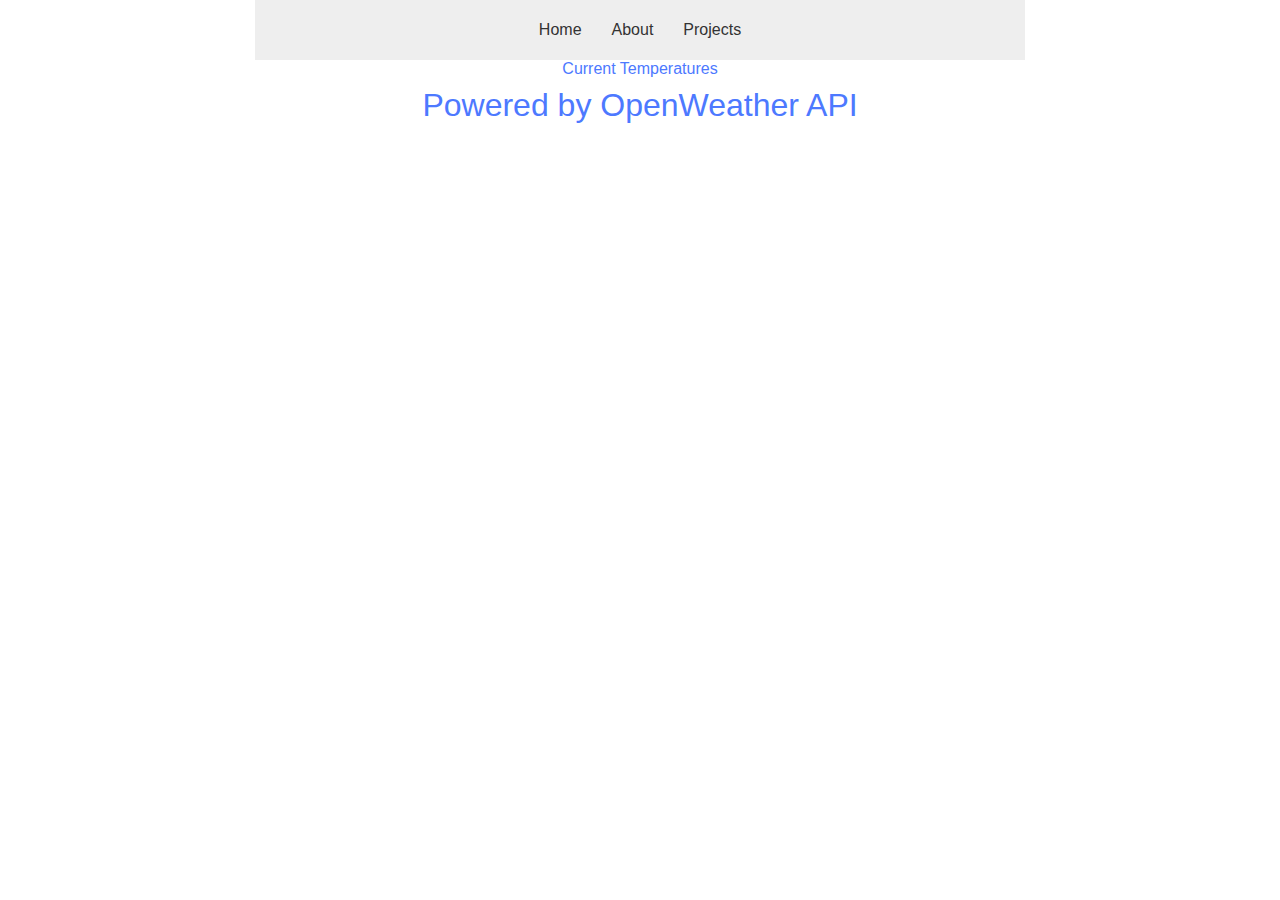
==== index.html @ 5a96224b "temp title" ====
<!DOCTYPE html>
<html>
<head>
  <meta charset="utf-8">
    <meta name="viewport" content="width=device-width, initial-scale=1, shrink-to-fit=no">

    <!-- Bootstrap CSS -->
    <link rel="stylesheet" href="https://stackpath.bootstrapcdn.com/bootstrap/4.5.2/css/bootstrap.min.css" integrity="sha384-JcKb8q3iqJ61gNV9KGb8thSsNjpSL0n8PARn9HuZOnIxN0hoP+VmmDGMN5t9UJ0Z" crossorigin="anonymous">

    <script src="https://code.jquery.com/jquery-3.2.1.slim.min.js" integrity="sha384-KJ3o2DKtIkvYIK3UENzmM7KCkRr/rE9/Qpg6aAZGJwFDMVNA/GpGFF93hXpG5KkN" crossorigin="anonymous"></script>
    <script src="https://cdnjs.cloudflare.com/ajax/libs/popper.js/1.12.9/umd/popper.min.js" integrity="sha384-ApNbgh9B+Y1QKtv3Rn7W3mgPxhU9K/ScQsAP7hUibX39j7fakFPskvXusvfa0b4Q" crossorigin="anonymous"></script>
    <script src="https://maxcdn.bootstrapcdn.com/bootstrap/4.0.0/js/bootstrap.min.js" integrity="sha384-JZR6Spejh4U02d8jOt6vLEHfe/JQGiRRSQQxSfFWpi1MquVdAyjUar5+76PVCmYl" crossorigin="anonymous"></script>
    <script src="https://code.jquery.com/jquery-3.6.0.min.js"></script>
    <script src="weather.js"></script>
    <script src="https://momentjs.com/downloads/moment-timezone-with-data.js"></script>

    <title>Adnan Asad</title>
  <style>
    body {
      font-family: Arial, sans-serif;
      color: #333333;
    }
    .container {
      max-width: 800px;
      margin: 0 auto;
    }
    h1, h2, h3 {
      color: #4d79ff;
      text-align: center;
    }
    .navbar {
      background-color: #eeeeee;
      display: flex;
      justify-content: center;
    }
    .navbar a {
      display: block;
      padding: 10px 15px;
      text-decoration: none;
      color: #333333;
    }
    .navbar a:hover {
      background-color: #dddddd;
    }
    .card {
        box-shadow: 0 4px 8px 0 rgba(0, 0, 0, 0.2);
        width: 300px;
        margin: 20px;
        display: inline-block;
        vertical-align: top;
}
.temp-title{
  font: caption;
}
@media (min-width: 992px) {
  .card {
    width: calc(33.33% - 45px);
}
}

    .card img {
      width: 100%;
    }
    .card h3 {
      margin: 0;
      padding: 10px;
      background-color: #eeeeee;
    }
    .card p {
      padding: 0 10px 10px 10px;
    }
    form label {
      display: block;
      margin-bottom: 5px;
    }
    form input, form textarea {
      width: 100%;
      box-sizing: border-box;
      border: 1px solid #cccccc;
      border-radius: 4px;
      padding: 6px;
      font-size: 14px;
    }
    form textarea {
      height: 120px;
    }
    .contact-form {
      display: flex;
      justify-content: center;
      align-items: center;
}
.col-lg-12 {
  width: 800px;
  height: 600px;
}

   


  </style>
</head>
<body>
  <div class="container">
    <div class="navbar">
      <a href="#home">Home</a>
      <a href="#about">About</a>
      <a href="#projects">Projects</a>
      
    </div>
    <div class="container">
  <h1 class="temp-title">Current Temperatures</h1>
  <h2 class="temp-subtitle">Powered by OpenWeather API</h2>
  <table id="temp-table"></table>
</div>
<div class="row justify-content-center mt-5" id="temp-display">
</div>
</div>
</body>
</html>
<!--
    <div class="container">
      <div class="row">
        <div class="col-md-6">
          <h2>New York City</h2>
          <p><strong>Temperature:</strong> <span id="new-york-temp"></span> °C</p>
          <p><strong>Description:</strong> <span id="new-york-desc"></span></p>
          <img src="" alt="" id="new-york-icon">
        </div>
        <div class="col-md-6">
          <h2>Los Angeles</h2>
          <p><strong>Temperature:</strong> <span id="los-angeles-temp"></span> °C</p>
          <p><strong>Description:</strong> <span id="los-angeles-desc"></span></p>
          <img src="" alt="" id="los-angeles-icon">
        </div>
      </div>
    </div>
  -->  

  <!-- Container 
<div class="container mt-5">  -->
  <!-- Video
  <div class="embed-responsive embed-responsive-16by9">
    <video class="embed-responsive-item" controls>
      <source src="/Users/adnanasad/Documents/GitHub/adnan-asad01.github.io/Files/Fiver Bio v.mp4" type="video/mp4">
      <source src="path/to/video.webm" type="video/webm">
      <source src="path/to/video.ogv" type="video/ogg">
      Your browser does not support the video tag.
    </video>
  </div>
</div>
 
<div style="position: relative; width: 100%; height: 0; padding-top: 56.2500%;
padding-bottom: 0; box-shadow: 0 2px 8px 0 rgba(63,69,81,0.16); margin-top: 1.6em; margin-bottom: 0.9em; overflow: hidden;
border-radius: 8px; will-change: transform;">
 <iframe loading="lazy" style="position: absolute; width: 100%; height: 100%; top: 0; left: 0; border: none; padding: 0;margin: 0;"
   src="https:&#x2F;&#x2F;www.canva.com&#x2F;design&#x2F;DAFYapd4i50&#x2F;watch?embed" allowfullscreen="allowfullscreen" allow="fullscreen">
 </iframe>
</div>
-->


<!--
<h2 id="projects">Interactive Dashboards</h2>
-->
<!--
<div class='tableauPlaceholder' id='viz1674696765488' style='position: relative'><noscript><a href='#'><img alt='DB ' src='https:&#47;&#47;public.tableau.com&#47;static&#47;images&#47;Re&#47;RegionalMarketingAnalysis_16746147441050&#47;DB&#47;1_rss.png' style='border: none' /></a></noscript><object class='tableauViz'  style='display:none;'><param name='host_url' value='https%3A%2F%2Fpublic.tableau.com%2F' /> <param name='embed_code_version' value='3' /> <param name='site_root' value='' /><param name='name' value='RegionalMarketingAnalysis_16746147441050&#47;DB' /><param name='tabs' value='no' /><param name='toolbar' value='yes' /><param name='static_image' value='https:&#47;&#47;public.tableau.com&#47;static&#47;images&#47;Re&#47;RegionalMarketingAnalysis_16746147441050&#47;DB&#47;1.png' /> <param name='animate_transition' value='yes' /><param name='display_static_image' value='yes' /><param name='display_spinner' value='yes' /><param name='display_overlay' value='yes' /><param name='display_count' value='yes' /><param name='language' value='en-US' /><param name='filter' value='publish=yes' /></object></div>                <script type='text/javascript'>                    var divElement = document.getElementById('viz1674696765488');                    var vizElement = divElement.getElementsByTagName('object')[0];                    if ( divElement.offsetWidth > 800 ) { vizElement.style.width='800px';vizElement.style.height='827px';} else if ( divElement.offsetWidth > 500 ) { vizElement.style.width='800px';vizElement.style.height='827px';} else { vizElement.style.width='100%';vizElement.style.height='2027px';}                     var scriptElement = document.createElement('script');                    scriptElement.src = 'https://public.tableau.com/javascripts/api/viz_v1.js';                    vizElement.parentNode.insertBefore(scriptElement, vizElement);                </script>

<div class='tableauPlaceholder' id='viz1674694957114' style='position: relative'><noscript><a href='#'><img alt='Lead DB ' src='https:&#47;&#47;public.tableau.com&#47;static&#47;images&#47;Le&#47;LeadAnalysis_16739178255110&#47;LeadDB&#47;1_rss.png' style='border: none' /></a></noscript><object class='tableauViz'  style='display:none;'><param name='host_url' value='https%3A%2F%2Fpublic.tableau.com%2F' /> <param name='embed_code_version' value='3' /> <param name='site_root' value='' /><param name='name' value='LeadAnalysis_16739178255110&#47;LeadDB' /><param name='tabs' value='no' /><param name='toolbar' value='yes' /><param name='static_image' value='https:&#47;&#47;public.tableau.com&#47;static&#47;images&#47;Le&#47;LeadAnalysis_16739178255110&#47;LeadDB&#47;1.png' /> <param name='animate_transition' value='yes' /><param name='display_static_image' value='yes' /><param name='display_spinner' value='yes' /><param name='display_overlay' value='yes' /><param name='display_count' value='yes' /><param name='language' value='en-US' /><param name='filter' value='publish=yes' /></object></div>                <script type='text/javascript'>                    var divElement = document.getElementById('viz1674694957114');                    var vizElement = divElement.getElementsByTagName('object')[0];                    if ( divElement.offsetWidth > 800 ) { vizElement.style.width='800px';vizElement.style.height='827px';} else if ( divElement.offsetWidth > 500 ) { vizElement.style.width='800px';vizElement.style.height='827px';} else { vizElement.style.width='100%';vizElement.style.height='2077px';}                     var scriptElement = document.createElement('script');                    scriptElement.src = 'https://public.tableau.com/javascripts/api/viz_v1.js';                    vizElement.parentNode.insertBefore(scriptElement, vizElement);                </script>
<div class='tableauPlaceholder' id='viz1674693639688' style='position: relative'><noscript><a href='#'><img alt='Customer Analysis Dashboard ' src='https:&#47;&#47;public.tableau.com&#47;static&#47;images&#47;Cu&#47;CustomerAnalysisDashboard_16731261639600&#47;CustomerAnalysisDashboard&#47;1_rss.png' style='border: none' /></a></noscript><object class='tableauViz'  style='display:none;'><param name='host_url' value='https%3A%2F%2Fpublic.tableau.com%2F' /> <param name='embed_code_version' value='3' /> <param name='site_root' value='' /><param name='name' value='CustomerAnalysisDashboard_16731261639600&#47;CustomerAnalysisDashboard' /><param name='tabs' value='no' /><param name='toolbar' value='yes' /><param name='static_image' value='https:&#47;&#47;public.tableau.com&#47;static&#47;images&#47;Cu&#47;CustomerAnalysisDashboard_16731261639600&#47;CustomerAnalysisDashboard&#47;1.png' /> <param name='animate_transition' value='yes' /><param name='display_static_image' value='yes' /><param name='display_spinner' value='yes' /><param name='display_overlay' value='yes' /><param name='display_count' value='yes' /><param name='language' value='en-US' /><param name='filter' value='publish=yes' /></object></div>                <script type='text/javascript'>                    var divElement = document.getElementById('viz1674693639688');                    var vizElement = divElement.getElementsByTagName('object')[0];                    if ( divElement.offsetWidth > 800 ) { vizElement.style.width='800px';vizElement.style.height='827px';} else if ( divElement.offsetWidth > 500 ) { vizElement.style.width='800px';vizElement.style.height='827px';} else { vizElement.style.width='100%';vizElement.style.height='1927px';}                     var scriptElement = document.createElement('script');                    scriptElement.src = 'https://public.tableau.com/javascripts/api/viz_v1.js';                    vizElement.parentNode.insertBefore(scriptElement, vizElement);                </script>
-->
<!--  if ( divElement.offsetWidth > 800 ) { vizElement.style.width='1600px';vizElement.style.height='927px';} 
else if ( divElement.offsetWidth > 500 ) { vizElement.style.width='1600px';vizElement.style.height='927px';} 
else { vizElement.style.width='100%';vizElement.style.height='2327px';}   
    <h2 id="projects">Projects</h2>
    <div class="card">
      <img src="images/Slider1.jpeg" alt="Project 1">
      <h3>Project 1: Title</h3>
      <p>Lorem ipsum dolor sit amet</p>
    </div>
    <div class="card">
        <img src="images/Slider2.jpeg" alt="Project 2">
        <h3>Project 2: Title</h3>
        <p>Lorem ipsum dolor sit amet</p>
    </div>
    <div class="card">
        <img src="images/Slider3.jpeg" alt="Project 3">
        <h3>Project 3: Title</h3>
        <p>Lorem ipsum dolor sit amet</p>
    </div>
    <div class="card">
        <img src="images/Slider4.jpeg" alt="Project 4">
        <h3>Project 4: Title</h3>
        <p>Lorem ipsum dolor sit amet</p>
    </div>
    <div class="card">
        <img src="images/Slider5.jpeg" alt="Project 5">
        <h3>Project 5: Title</h3>
        <p>Lorem ipsum dolor sit amet</p>
    </div>
    <div class="card">
      <img src="images/Slider5.jpeg" alt="Project 5">
      <h3>Project 66: Title</h3>
      <p>Lorem ipsum dolor sit amet</p>
  </div>
        


        <div id="carouselExampleIndicators" class="carousel slide" data-ride="carousel">
          <ol class="carousel-indicators">
              <li data-target="#carouselExampleIndicators" data-slide-to="0" class="active"></li>
              <li data-target="#carouselExampleIndicators" data-slide-to="1"></li>
              <li data-target="#carouselExampleIndicators" data-slide-to="2"></li>
          </ol>
          <div class="carousel-inner">
              <div class="carousel-item active">
                  <img class="d-block w-100" src="images/Slider1.jpeg" alt="First slide">
                  <div class="carousel-caption d-none d-md-block">
                      <h5>My Caption Title (1st Image)</h5>
                      <p>The whole caption will only show up if the screen is at least medium size.</p>
                  </div>
              </div>
              <div class="carousel-item">
                  <img class="d-block w-100" src="images/Slider2.jpeg" alt="Second slide">
              </div>
              <div class="carousel-item">
                  <img class="d-block w-100" src="images/Slider3.jpeg" alt="Third slide">
              </div>
          </div>
          <a class="carousel-control-prev" href="#carouselExampleIndicators" role="button" data-slide="prev">
              <span class="carousel-control-prev-icon" aria-hidden="true"></span>
              <span class="sr-only">Previous</span>
          </a>
          <a class="carousel-control-next" href="#carouselExampleIndicators" role="button" data-slide="next">
              <span class="carousel-control-next-icon" aria-hidden="true"></span>
              <span class="sr-only">Next</span>
          </a>
      </div>
        



        <section>
              <div class="row">
                <div class="col-md-6">
                  <img src="images/Adnan_Asad.jpeg" alt="Image" class="img-fluid">
                </div>
                <div class="col-md-6">
                  <h2>Contact Us</h2>
                  <form>
                    <div class="form-group">
                      <label for="name">Name:-</label>
                      <input type="text" class="form-control" id="name" name="name">
                    </div>
                    <div class="form-group">
                      <label for="email">Email:</label>
                      <input type="email" class="form-control" id="email" name="email">
                    </div>
                    <div class="form-group">
                      <label for="message">Message:</label>
                      <textarea class="form-control" id="message" name="message" rows="5"></textarea>
                    </div>
                    <button type="submit" class="btn btn-primary">Submit</button>
                  </form>
                </div>
              </div>
          </section>
          
       
  </div>
  
          -->
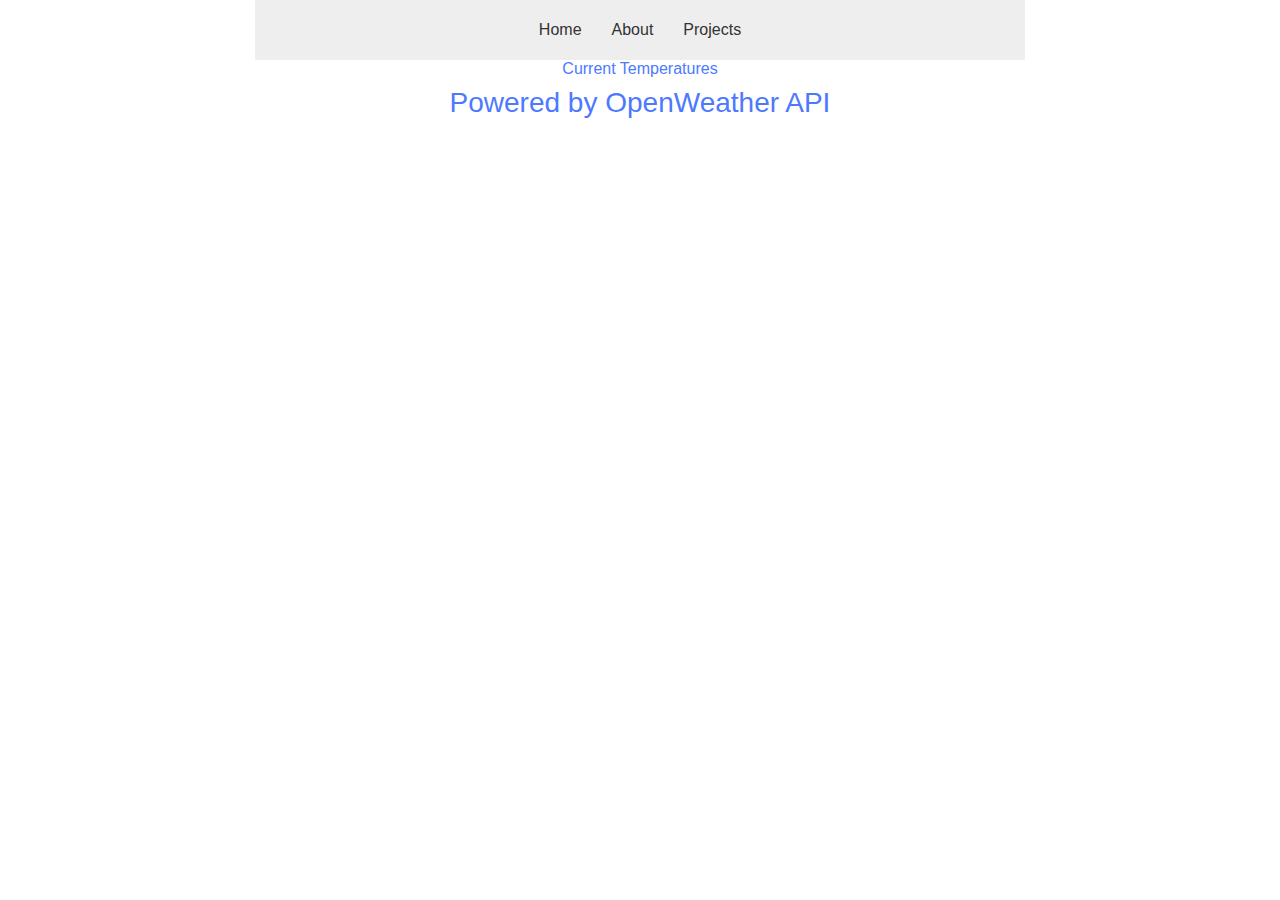
==== commit 199acb70: "Update index.html" ====
--- a/index.html
+++ b/index.html
@@ -109,7 +109,7 @@
     </div>
     <div class="container">
   <h1 class="temp-title">Current Temperatures</h1>
-  <h2 class="temp-subtitle">Powered by OpenWeather API</h2>
+  <h3 class="temp-subtitle">Powered by OpenWeather API</h3>
   <table id="temp-table"></table>
 </div>
 <div class="row justify-content-center mt-5" id="temp-display">
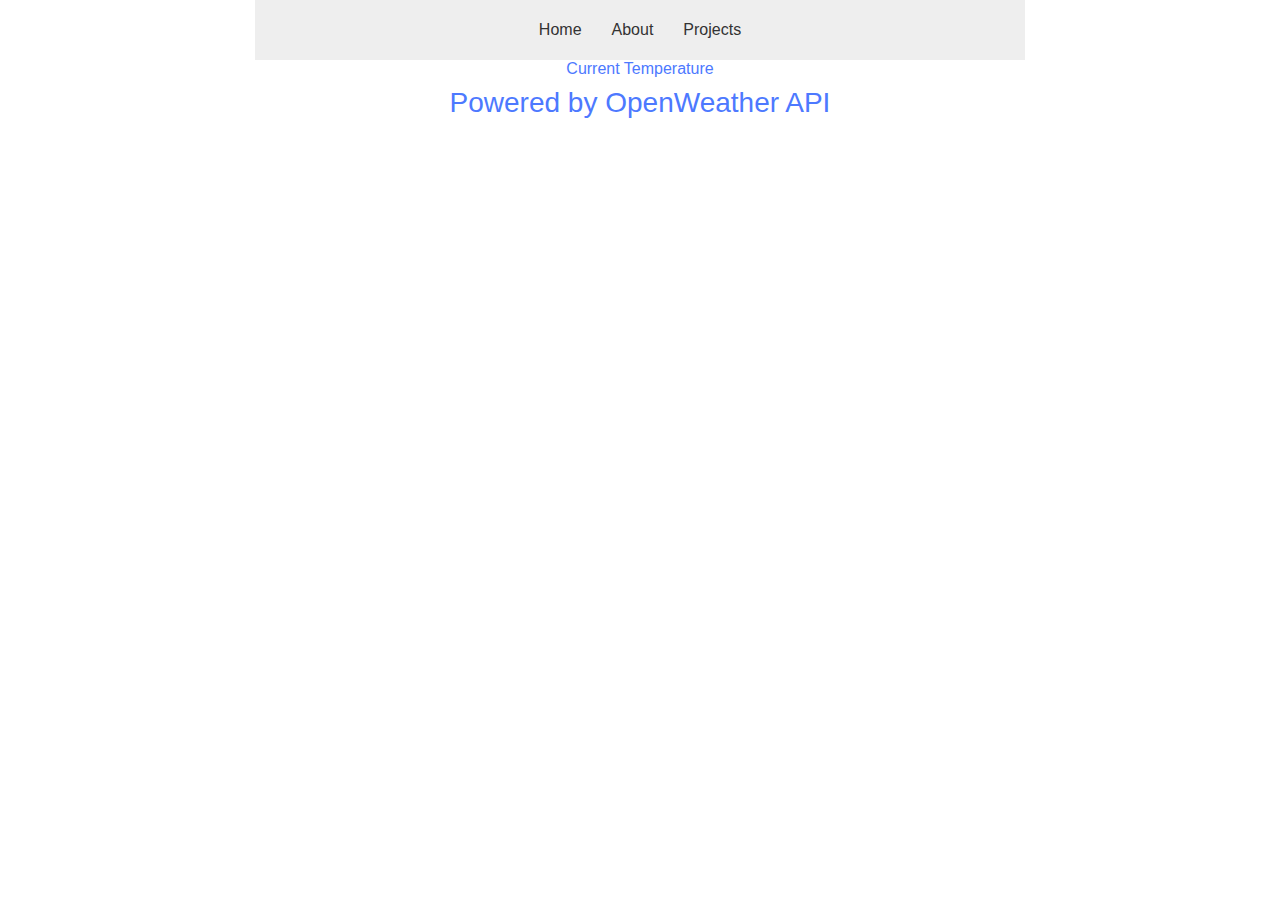
==== commit 27cc07af: "Update index.html" ====
--- a/index.html
+++ b/index.html
@@ -108,7 +108,7 @@
       
     </div>
     <div class="container">
-  <h1 class="temp-title">Current Temperatures</h1>
+  <h1 class="temp-title">Current Temperature</h1>
   <h3 class="temp-subtitle">Powered by OpenWeather API</h3>
   <table id="temp-table"></table>
 </div>
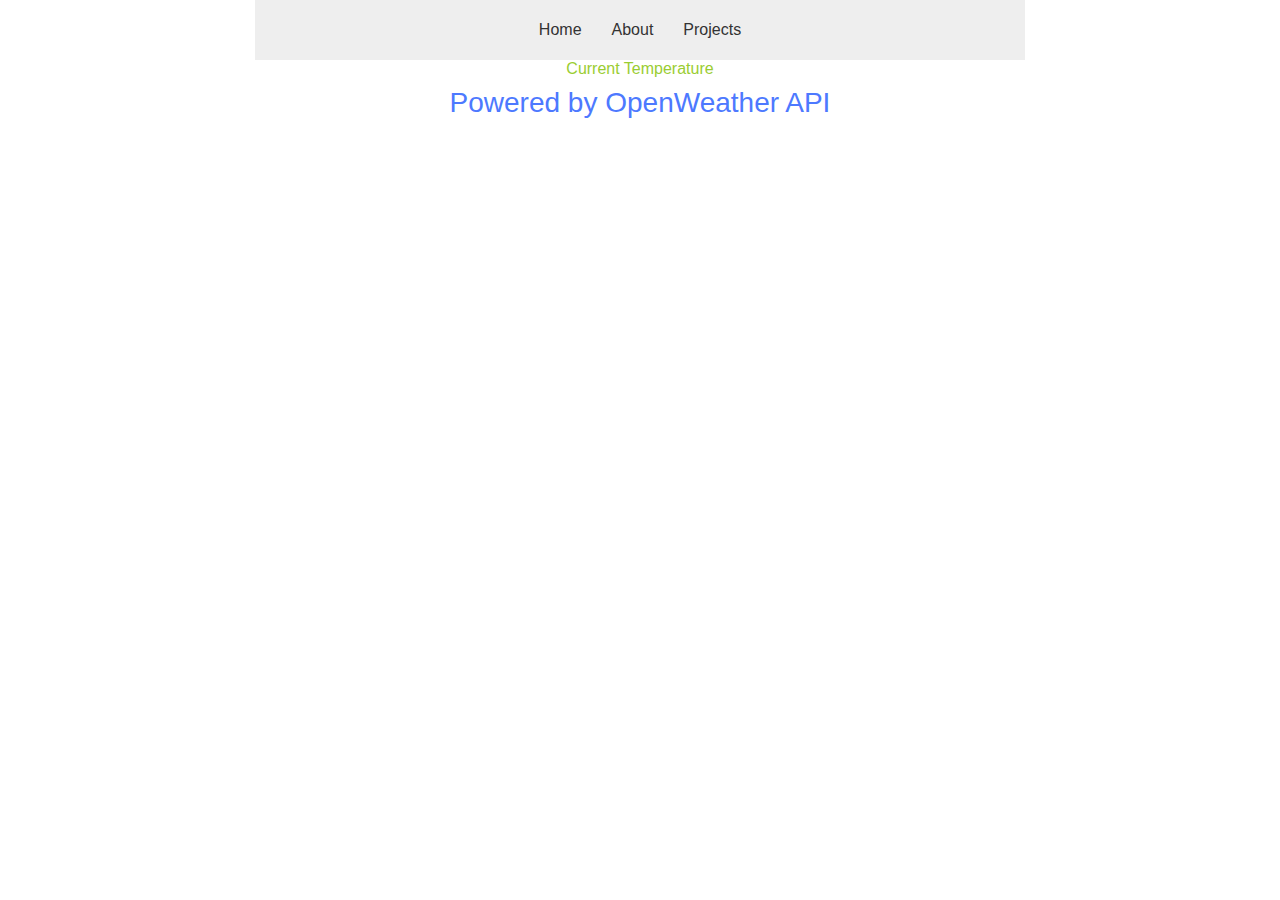
==== commit 757ea28d: "Update index.html" ====
--- a/index.html
+++ b/index.html
@@ -51,12 +51,13 @@
 }
 .temp-title{
   font: caption;
-}
-@media (min-width: 992px) {
+  color: yellowgreen;
+}
+/*@media (min-width: 992px) {
   .card {
     width: calc(33.33% - 45px);
 }
-}
+}*/
 
     .card img {
       width: 100%;
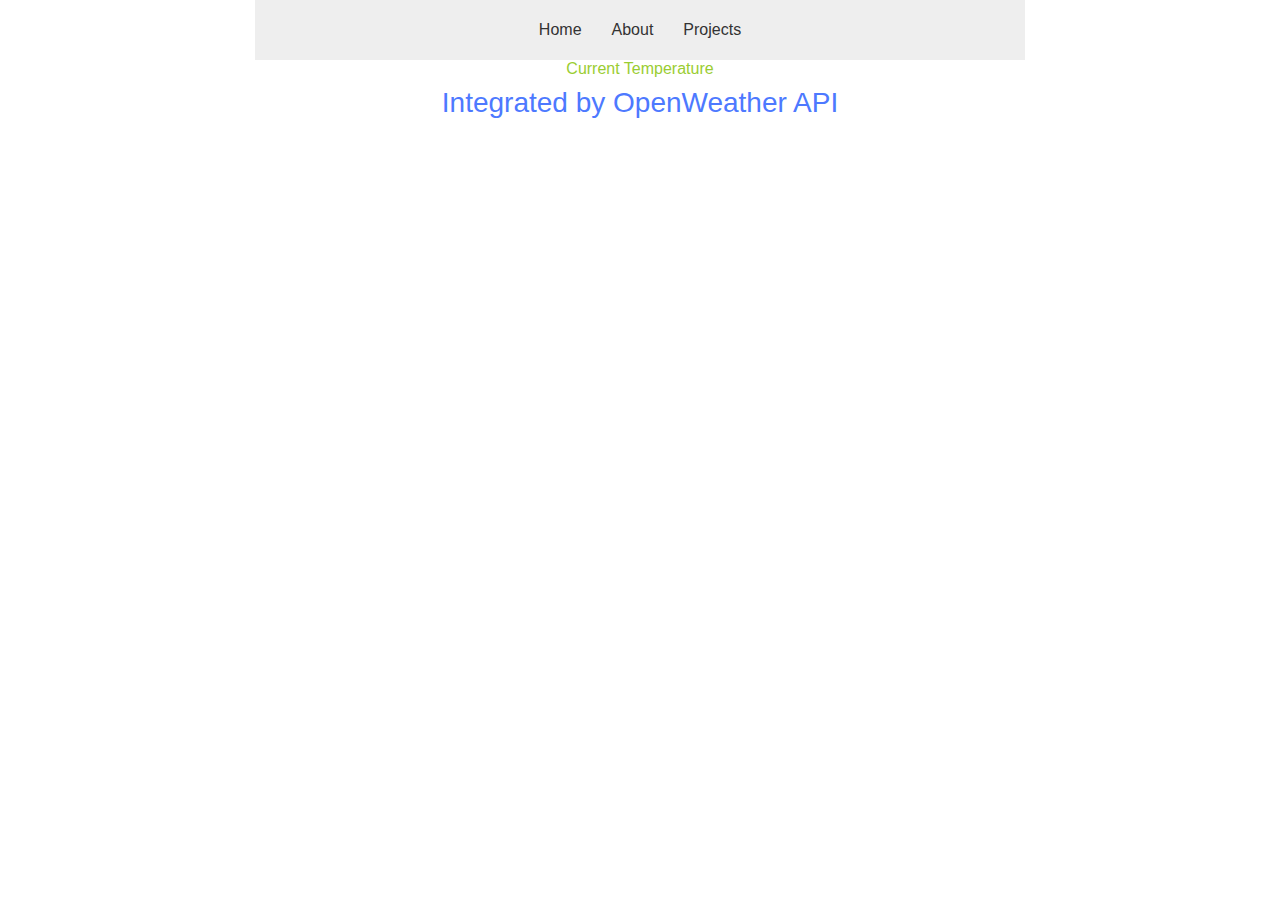
==== commit 51940d1a: "Update index.html" ====
--- a/index.html
+++ b/index.html
@@ -110,7 +110,7 @@
     </div>
     <div class="container">
   <h1 class="temp-title">Current Temperature</h1>
-  <h3 class="temp-subtitle">Powered by OpenWeather API</h3>
+  <h3 class="temp-subtitle">Integrated by OpenWeather API</h3>
   <table id="temp-table"></table>
 </div>
 <div class="row justify-content-center mt-5" id="temp-display">
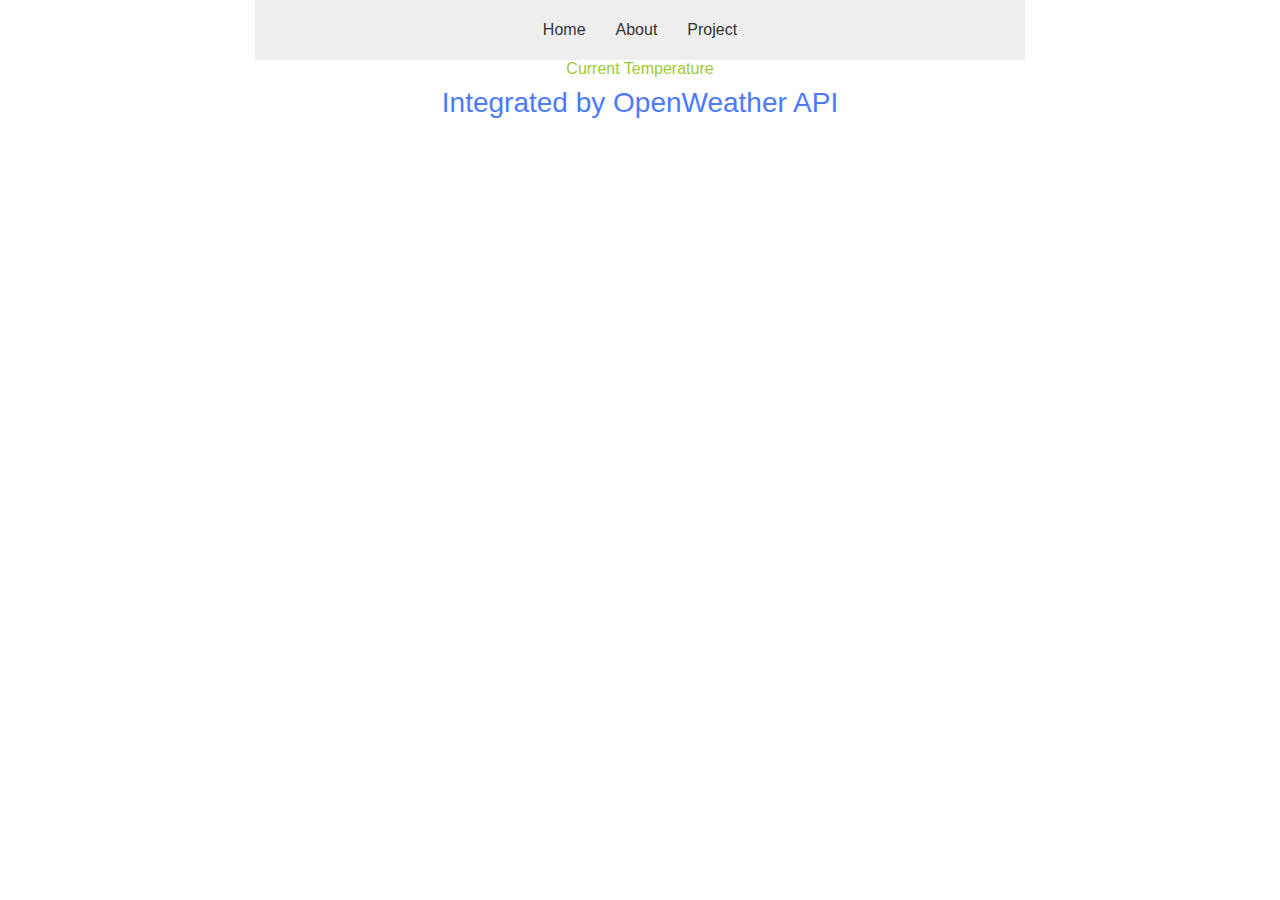
==== commit a3be7f53: "m" ====
--- a/index.html
+++ b/index.html
@@ -105,7 +105,7 @@
     <div class="navbar">
       <a href="#home">Home</a>
       <a href="#about">About</a>
-      <a href="#projects">Projects</a>
+      <a href="#projects">Project</a>
       
     </div>
     <div class="container">
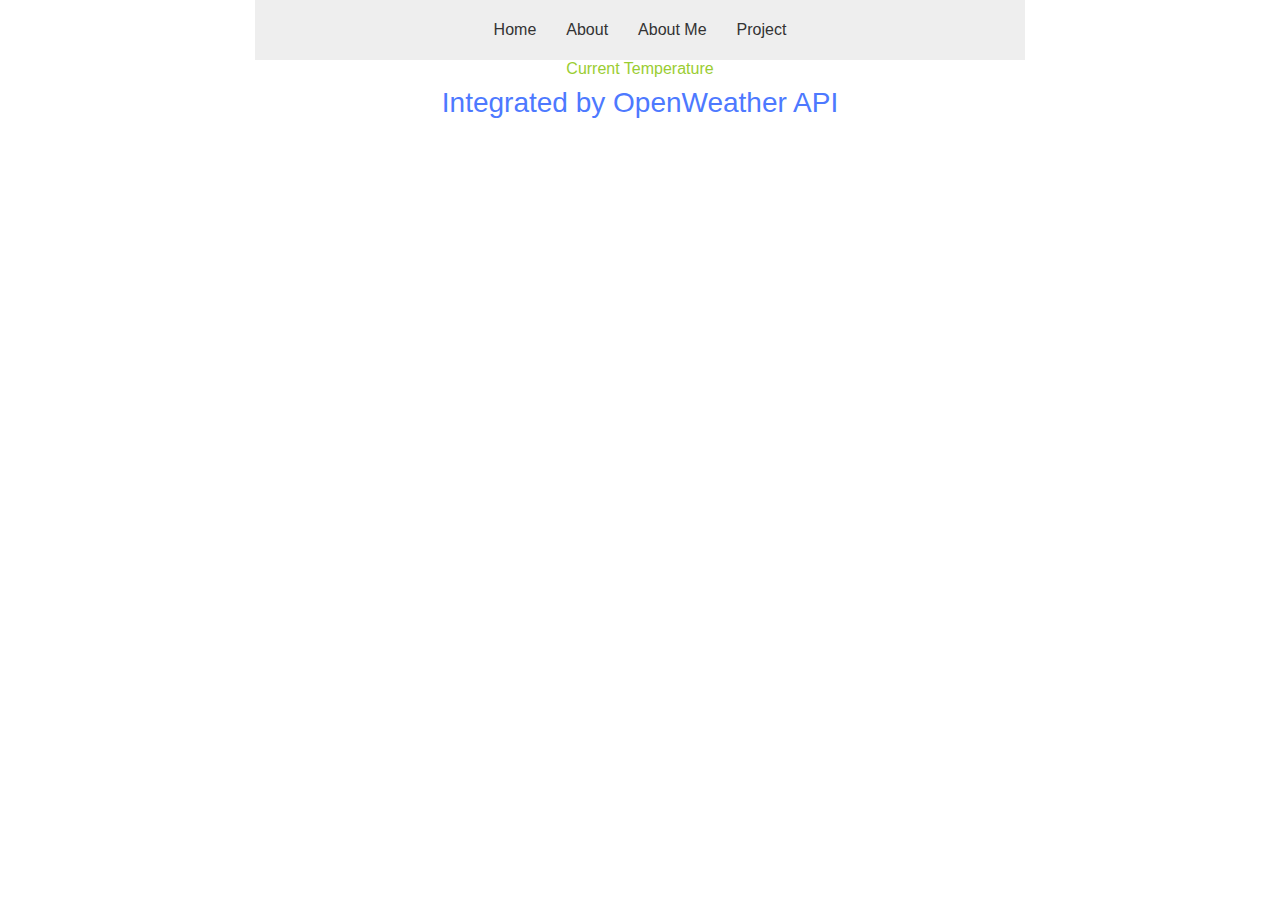
==== commit d2cfa483: "New page" ====
--- a/index.html
+++ b/index.html
@@ -53,6 +53,12 @@
   font: caption;
   color: yellowgreen;
 }
+.card-img-top {
+  width: 100px;
+  height: auto;
+}
+
+
 /*@media (min-width: 992px) {
   .card {
     width: calc(33.33% - 45px);
@@ -105,6 +111,7 @@
     <div class="navbar">
       <a href="#home">Home</a>
       <a href="#about">About</a>
+      <a href="about.html">About Me</a>
       <a href="#projects">Project</a>
       
     </div>
